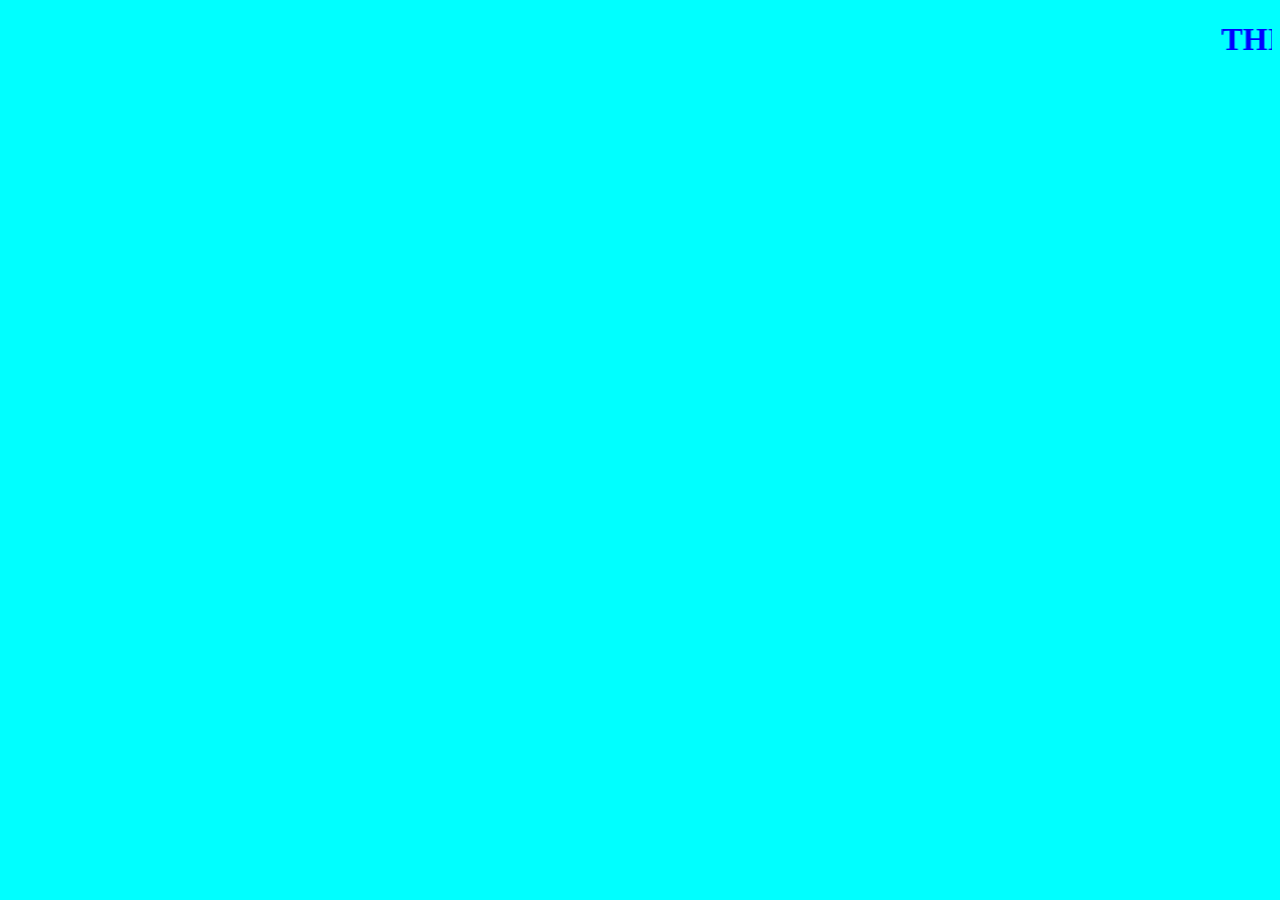
==== mywebsite.html @ 9e08dcea "first ever commit" ====
<!DOCTYPE html>
<html lang="en">
<head>
    <meta charset="UTF-8">
    <meta http-equiv="X-UA-Compatible" content="IE=edge">
    <meta name="viewport" content="width=device-width, initial-scale=1.0">
    <title>Document</title>
    <style>
        body{
            background-color: aqua;
        }
        h1{
            color: blue;
        }
    </style>
</head>
<body>
    <h1><marquee behavior="" direction="">THIS IS MY FIRST WEBSITE</marquee></h1>
</body>
</html>
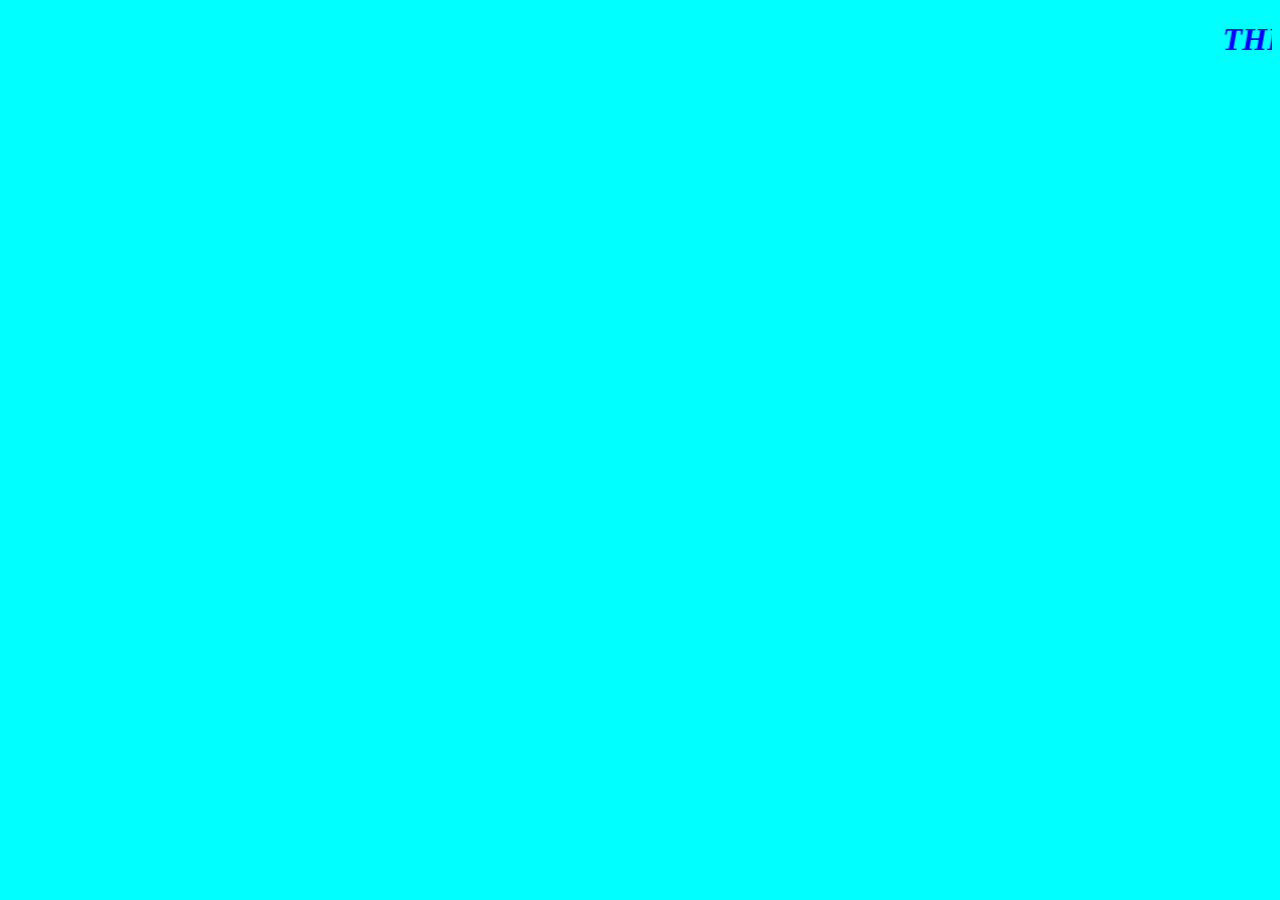
==== commit ea9643ec: "style added" ====
--- a/mywebsite.html
+++ b/mywebsite.html
@@ -11,6 +11,7 @@
         }
         h1{
             color: blue;
+            font-style: italic;
         }
     </style>
 </head>
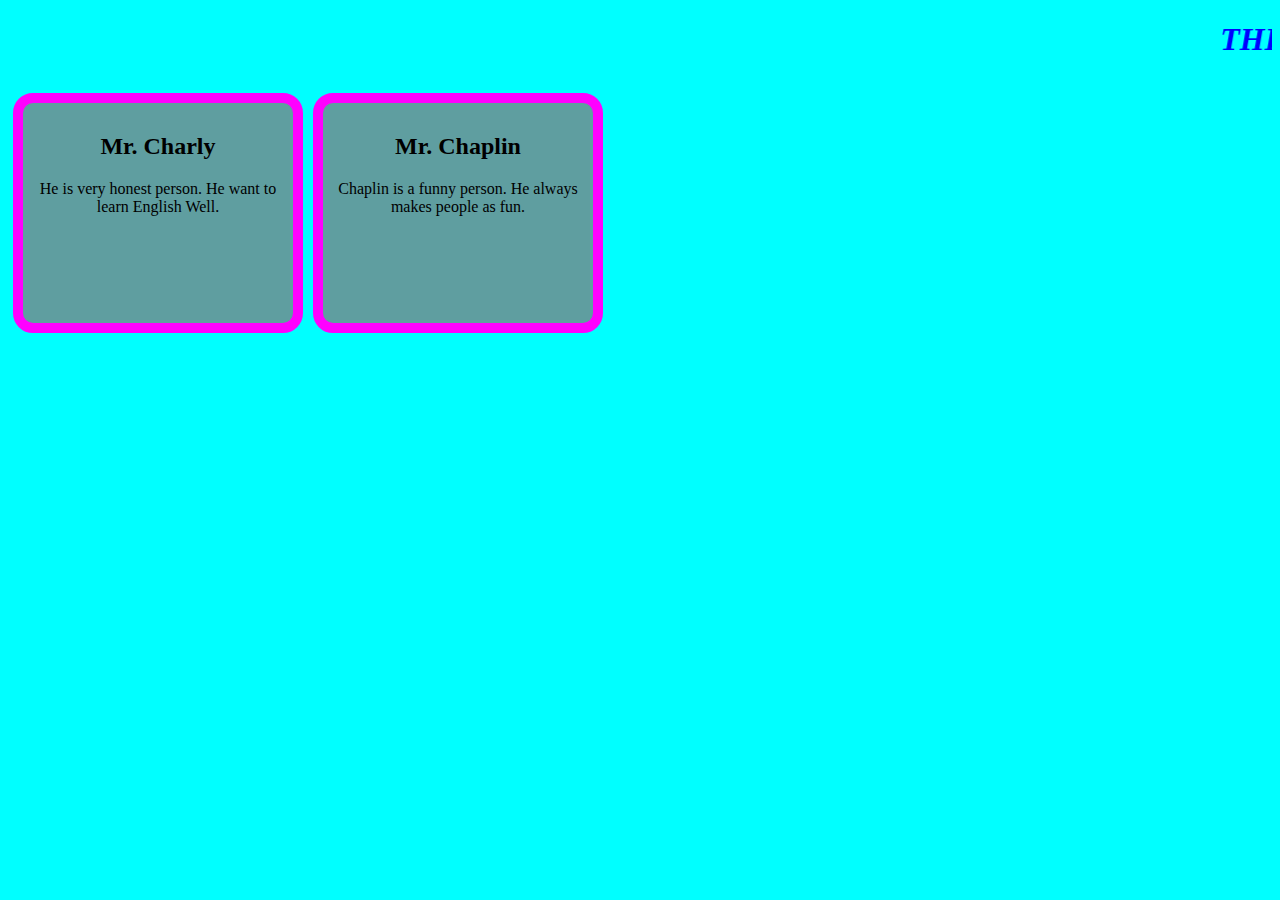
==== commit ca8c3faa: "New commit added" ====
--- a/mywebsite.html
+++ b/mywebsite.html
@@ -5,17 +5,17 @@
     <meta http-equiv="X-UA-Compatible" content="IE=edge">
     <meta name="viewport" content="width=device-width, initial-scale=1.0">
     <title>Document</title>
-    <style>
-        body{
-            background-color: aqua;
-        }
-        h1{
-            color: blue;
-            font-style: italic;
-        }
-    </style>
+    <link rel="stylesheet" href="style.css">
 </head>
 <body>
     <h1><marquee behavior="" direction="">THIS IS MY FIRST WEBSITE</marquee></h1>
+    <div>
+        <h2>Mr. Charly</h2>
+        <p>He is very honest person. He want to learn English Well.</p>
+    </div>
+    <div>
+        <h2>Mr. Chaplin</h2>
+        <p>Chaplin is a funny person. He always makes people as fun.</p>
+    </div>
 </body>
 </html>--- a/style.css
+++ b/style.css
@@ -0,0 +1,18 @@
+body{
+    background-color: aqua;
+}
+h1{
+    color: blue;
+    font-style: italic;
+}
+div{
+    border: 10px solid magenta;
+    background-color: cadetblue;
+    border-radius: 20px;
+    height: 200px;
+    width: 250px;
+    padding: 10px 10px 10px 10px;
+    margin: 5px;
+    text-align: center;
+    float: left;
+}